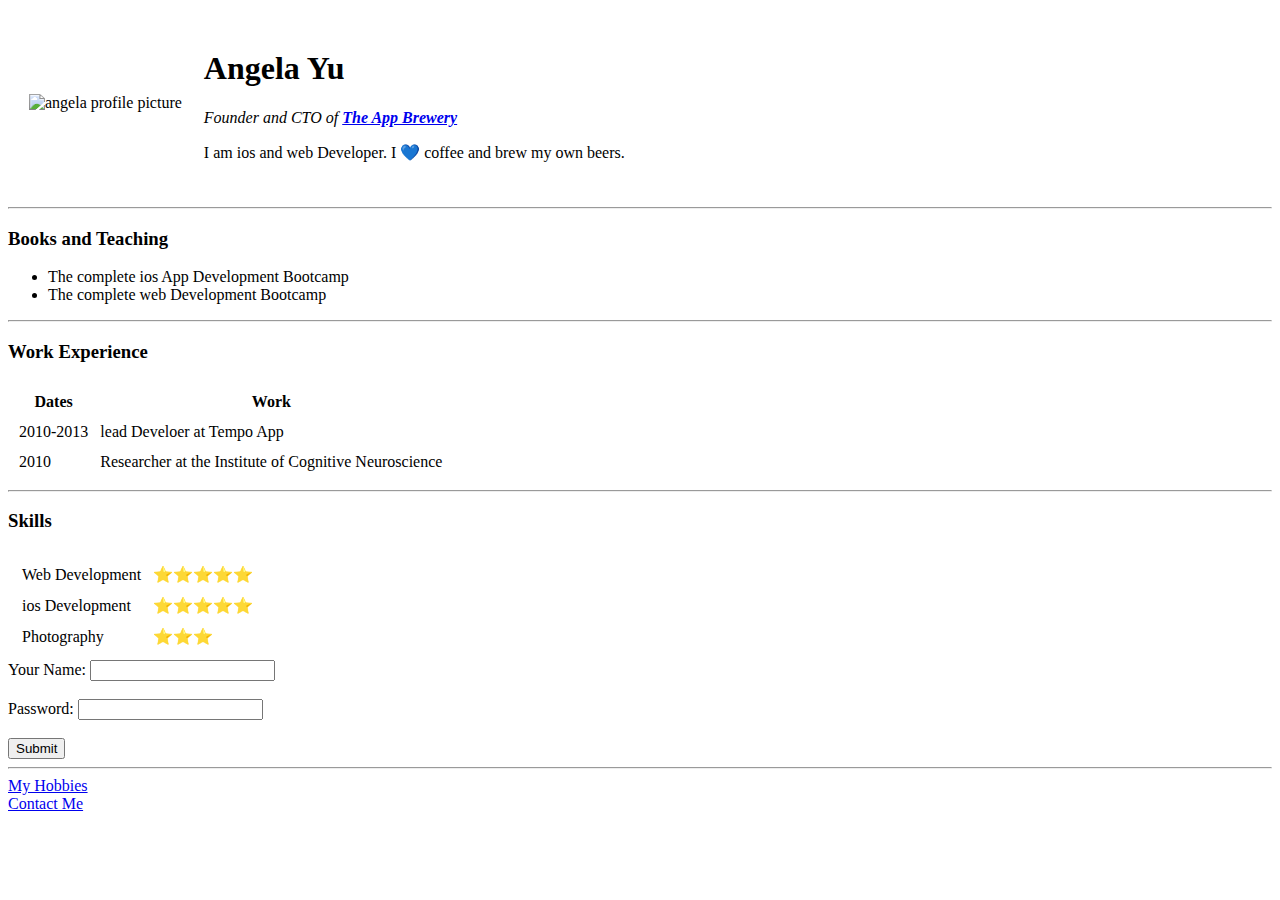
==== index.html @ 75d6aa74 "Add initial CV website files" ====
<!DOCTYPE html>
<html lang="en" dir="ltr">
  <head>
    <meta charset="utf-8">
    <title>💚 Angela's Personal Site</title>
  </head>
  <body>
    <table cellspacing="20">
      <tr>
        <td><img src="images/elsa.png" alt="angela profile picture" height="200px" width="200px"></td>
        <td><h1>Angela Yu</h1>
        <p><em>Founder and CTO of <strong><a href="https://www.appbrewery.co/">The App Brewery</a></strong></em></p>
        <p>I am ios and web Developer. I 💙 coffee and brew my own beers.</p></td>
      </tr>
    </table>
   <hr>
   <h3>Books and Teaching</h3>
   <ul>
     <li>The complete ios App Development Bootcamp</li>
     <li>The complete web Development Bootcamp</li>
   </ul>
   <hr>
   <h3>Work Experience</h3>
   <table cellspacing="10">
     <thead>
       <tr>
         <th>Dates</th>
         <th>Work</th>
       </tr>
     </thead>
     <tbody>
       <tr>
         <td>2010-2013</td>
         <td>lead Develoer at Tempo App</td>
       </tr>
       <tr>
         <td>2010</td>
         <td>Researcher at the Institute of Cognitive Neuroscience </td>
       </tr>
     </tbody>
   </table>
   <hr>
   <h3>Skills</h3>
   <table>
     <tr>
       <td>
         <table cellspacing="10">
           <tr>
             <td>Web Development</td>
             <td>⭐⭐⭐⭐⭐</td>
           </tr>
           <tr>
             <td>ios Development</td>
             <td>⭐⭐⭐⭐⭐</td>
           </tr>
           <tr>
             <td>Photography</td>
             <td>⭐⭐⭐</td>
           </tr>
         </table>
       </td>
     </tr>
   </table>
   <form class="" action="index.html" method="post">
     <label>Your Name:</label>
     <input type="text" name="" value=""><br><br />
     <label>Password:</label>
     <input type="password" name="" value=""><br><br />
     <input type="submit" name="" value="Submit">
   </form>

   <hr>
   <a href="hobbies.html">My Hobbies</a><br>
   <a href="Contact Me.html">Contact Me</a>

  </body>
</html>
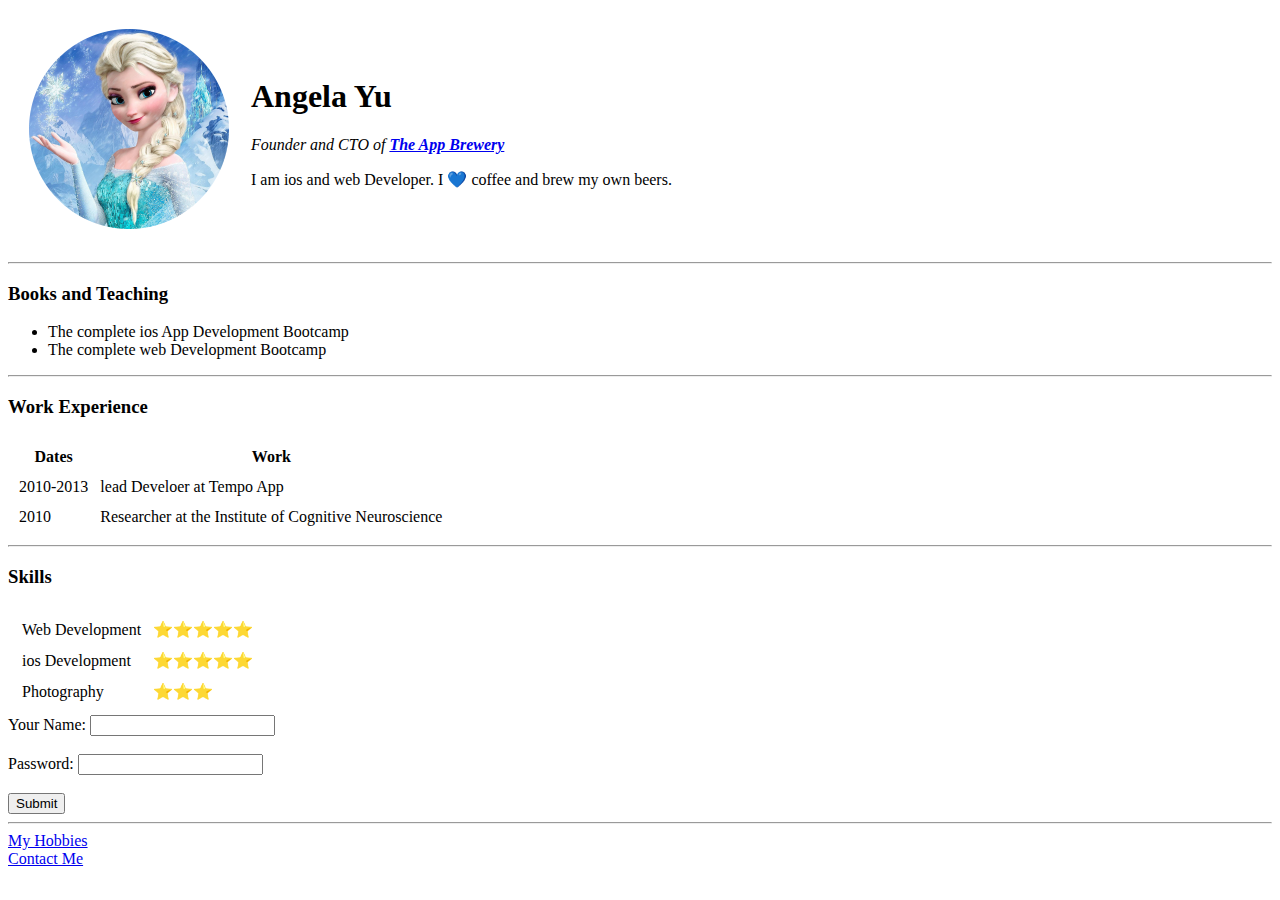
==== commit 6b6eda71: "Updated Image Path" ====
--- a/index.html
+++ b/index.html
@@ -7,7 +7,7 @@
   <body>
     <table cellspacing="20">
       <tr>
-        <td><img src="images/elsa.png" alt="angela profile picture" height="200px" width="200px"></td>
+        <td><img src="elsa.png" alt="angela profile picture" height="200px" width="200px"></td>
         <td><h1>Angela Yu</h1>
         <p><em>Founder and CTO of <strong><a href="https://www.appbrewery.co/">The App Brewery</a></strong></em></p>
         <p>I am ios and web Developer. I 💙 coffee and brew my own beers.</p></td>
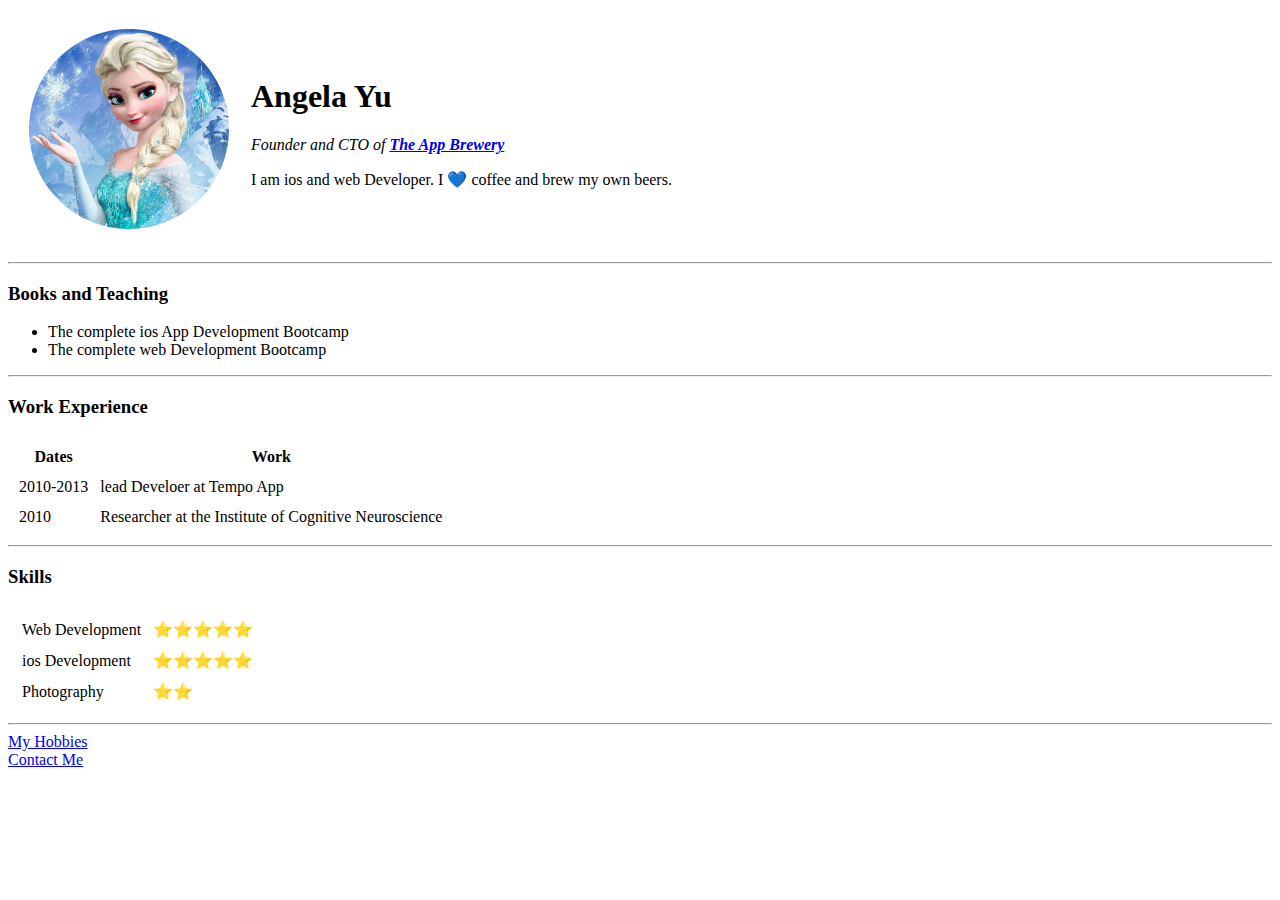
==== commit 5eefc123: "Uploaded new changes" ====
--- a/index.html
+++ b/index.html
@@ -2,12 +2,13 @@
 <html lang="en" dir="ltr">
   <head>
     <meta charset="utf-8">
-    <title>💚 Angela's Personal Site</title>
+    <title>Angela's Personal Site</title>
+    <link rel="stylesheet" href="css/styles.css">
   </head>
   <body>
     <table cellspacing="20">
       <tr>
-        <td><img src="elsa.png" alt="angela profile picture" height="200px" width="200px"></td>
+        <td><img src="images/elsa.png" alt="angela profile picture" height="200px" width="200px"></td>
         <td><h1>Angela Yu</h1>
         <p><em>Founder and CTO of <strong><a href="https://www.appbrewery.co/">The App Brewery</a></strong></em></p>
         <p>I am ios and web Developer. I 💙 coffee and brew my own beers.</p></td>
@@ -55,23 +56,16 @@
            </tr>
            <tr>
              <td>Photography</td>
-             <td>⭐⭐⭐</td>
+             <td>⭐⭐</td>
            </tr>
          </table>
        </td>
      </tr>
    </table>
-   <form class="" action="index.html" method="post">
-     <label>Your Name:</label>
-     <input type="text" name="" value=""><br><br />
-     <label>Password:</label>
-     <input type="password" name="" value=""><br><br />
-     <input type="submit" name="" value="Submit">
-   </form>
-
    <hr>
    <a href="hobbies.html">My Hobbies</a><br>
    <a href="Contact Me.html">Contact Me</a>
+   <a></a>
 
   </body>
 </html>
